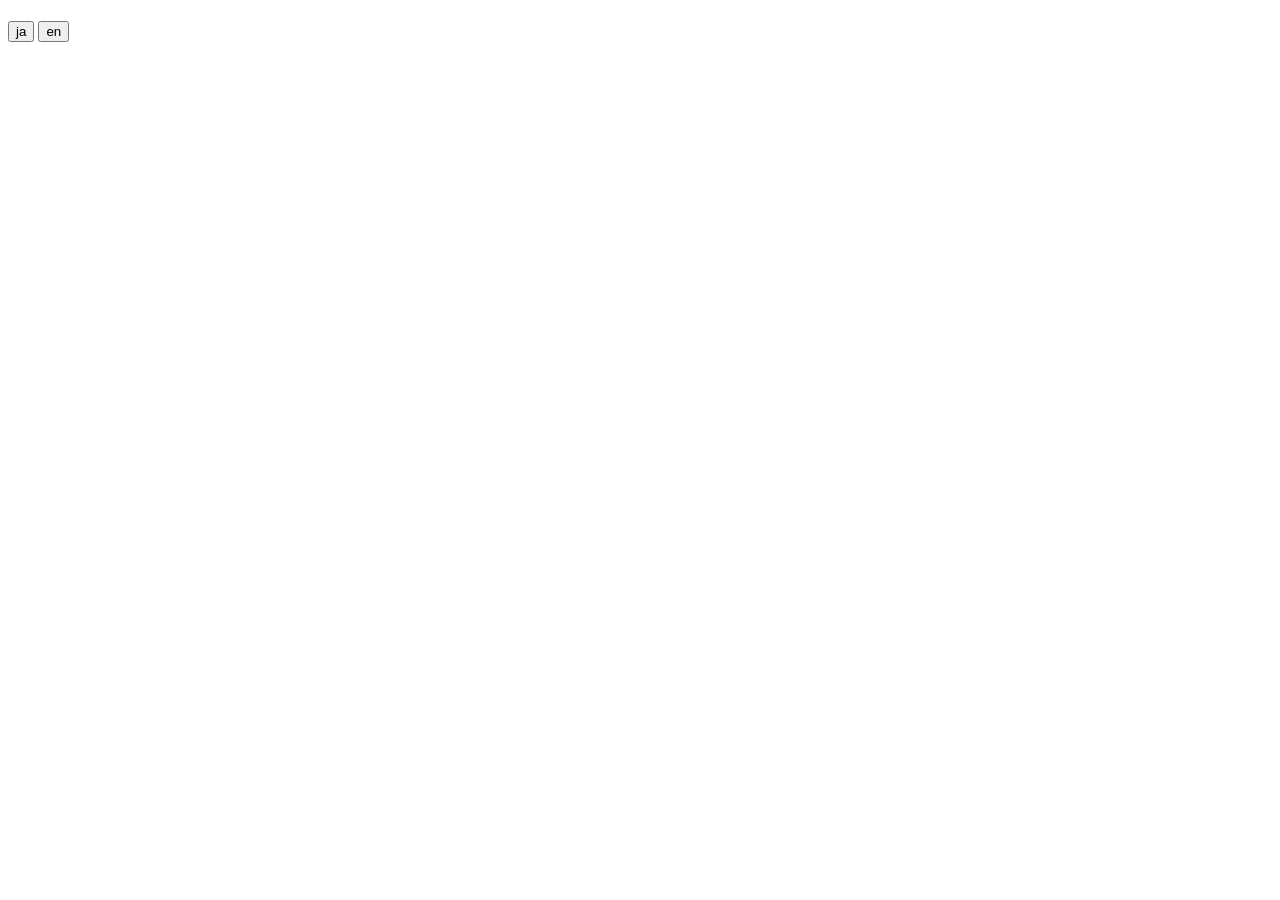
==== universe/index.html @ 4dca4ef3 "feat: add api part" ====
<!DOCTYPE html>
<html lang="en">
<head>
    <meta charset="UTF-8">
    <meta name="author" content="Kohrin Suzuki">
    <title data-i18n="title.universe"></title>


</head>

<body>
    <header>
        <h1 data-i18n="title.universe"></h1>
    </header>
    <nav>

    </nav>
    <main>
        <button onclick="setLanguage('ja')">ja</button>
        <button onclick="setLanguage('en')">en</button>
        <div id="wrapper">
            

        </div>
    </main>
    <footer>

    </footer>

    <script src="assets/js/language_setter.js"></script>
</body>
</html>
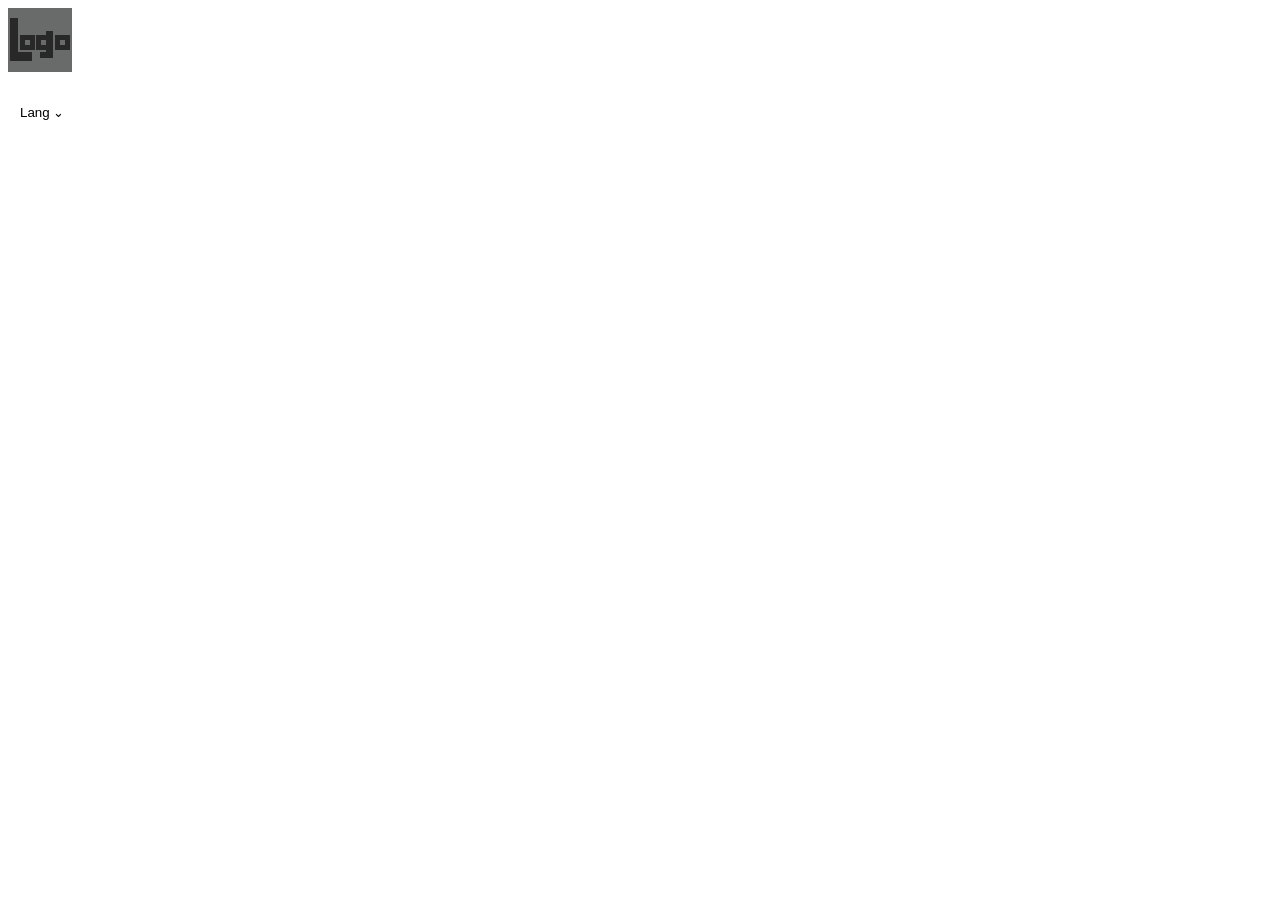
==== commit b8be89bc: "feat: add header section" ====
--- a/universe/index.html
+++ b/universe/index.html
@@ -5,28 +5,44 @@
     <meta name="author" content="Kohrin Suzuki">
     <title data-i18n="title.universe"></title>
 
+    <link rel="stylesheet" href="../assets/css/language_selector.css">
+</head>
+<body>
+    <div class="wrapper">
+        <header>
+            <image src="../assets/images/logo64.jpg" alt="Logo"></image>
+            <h1 data-i18n="site.name"></h1>
+            <div class="language-selector">
+                <button class="language-button" type="button">
+                    Lang
+                    <span>⌄</span>
+                </button>
+            
+                <div class="language-options">
+                    <button type="button" data-lang="ja">Japanese</button>
+                    <button type="button" data-lang="en">English</button>
+                </div>
+            </div>
+        </header>
+        <nav>
 
-</head>
+        </nav>
+        <main>
+            
+                <div id="history-container"></div>
+                <div id="scroll-trigger"></div>
+        
+        </main>
+        <footer>
 
-<body>
-    <header>
-        <h1 data-i18n="title.universe"></h1>
-    </header>
-    <nav>
+        </footer>
+    </div>
+    <template id="history-template">
 
-    </nav>
-    <main>
-        <button onclick="setLanguage('ja')">ja</button>
-        <button onclick="setLanguage('en')">en</button>
-        <div id="wrapper">
-            
+    </template>
 
-        </div>
-    </main>
-    <footer>
-
-    </footer>
-
-    <script src="assets/js/language_setter.js"></script>
+    <script type="module" src="../assets/js/universe.js"></script>
+    <script src="../assets/js/language_setter.js"></script>
+    <script src="../assets/js/language_selector_controller.js"></script>
 </body>
 </html>
--- a/assets/css/language_selector.css
+++ b/assets/css/language_selector.css
@@ -0,0 +1,41 @@
+.language-selector {
+    position: relative;
+    display: inline-block;
+}
+
+.language-button {
+    border: none;
+    background: none;
+    cursor: pointer;
+    padding: 8px 12px;
+}
+
+.language-options {
+    position: absolute;
+    top: 100%;
+    right: 0;
+
+    display: none;
+    min-width: 120px;
+
+    background: white;
+    border: 1px solid #ddd;
+    border-radius: 6px;
+}
+
+.language-selector.open .language-options {
+    display: flex;
+    flex-direction: column;
+}
+
+.language-options button {
+    border: none;
+    background: none;
+    text-align: left;
+    padding: 8px 12px;
+    cursor: pointer;
+}
+
+.language-options button:hover {
+    background: #f2f2f2;
+}
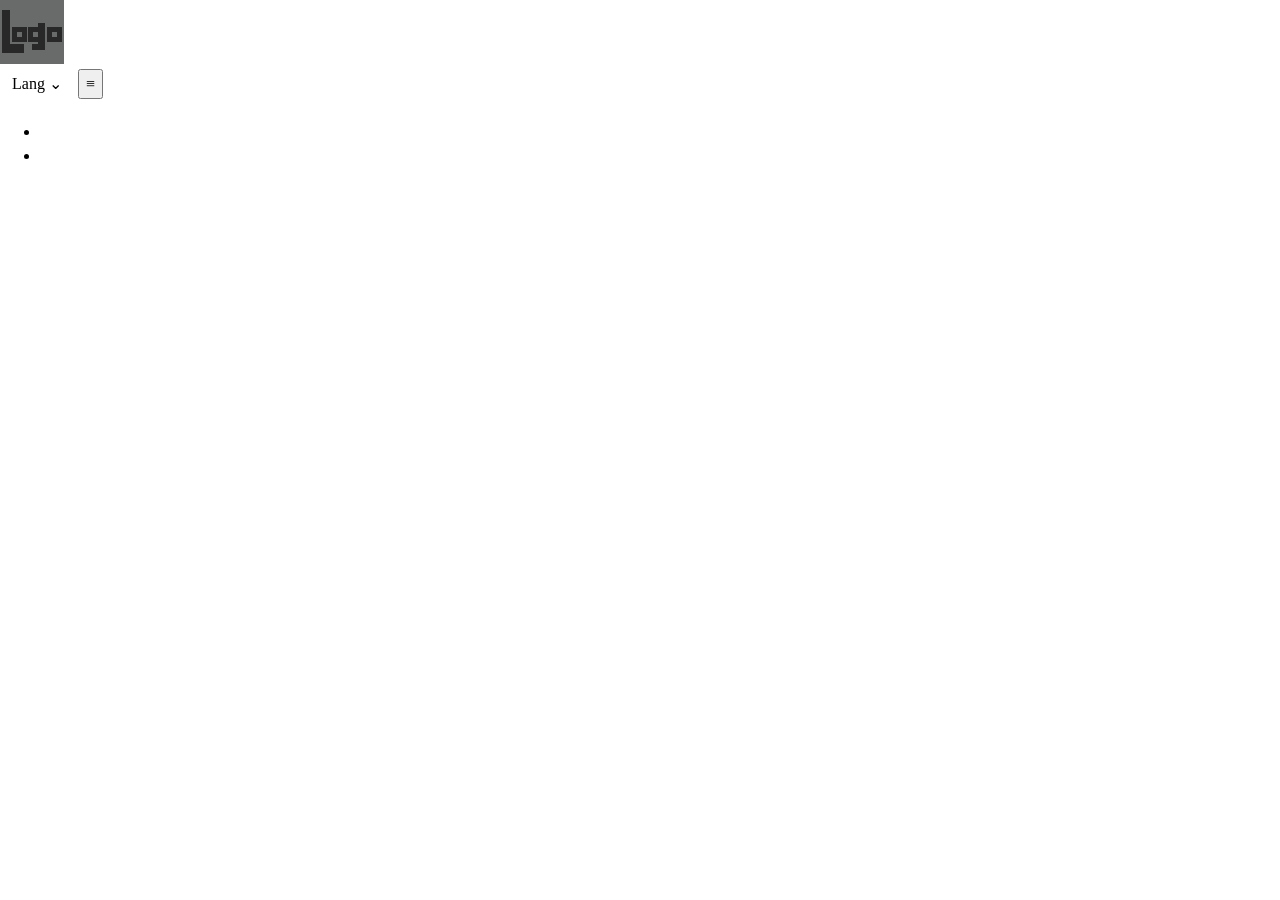
==== commit 8fd34476: "feat: add nav section" ====
--- a/universe/index.html
+++ b/universe/index.html
@@ -5,6 +5,9 @@
     <meta name="author" content="Kohrin Suzuki">
     <title data-i18n="title.universe"></title>
 
+    <link rel="stylesheet" href="../assets/css/reset.css">
+    <link rel="stylesheet" href="../assets/css/site_color.css">
+    
     <link rel="stylesheet" href="../assets/css/language_selector.css">
 </head>
 <body>
@@ -23,9 +26,15 @@
                     <button type="button" data-lang="en">English</button>
                 </div>
             </div>
+            <button class="navigation-button" type="button">
+                ≡
+            </button>
         </header>
         <nav>
-
+            <ul>
+                <li><a href="../index.html" data-i18n="page.home"></a></li>
+                <li><a href="#" data-i18n="page.universe"></a></li>
+            </ul>
         </nav>
         <main>
             
--- a/assets/css/site_color.css
+++ b/assets/css/site_color.css
@@ -0,0 +1,19 @@
+/* =========================
+   Define basic colors in site
+   ========================= */
+
+:root {
+    --white: hsl(0, 0, 100); 
+    --gray-light: hsl(0, 0%, 75%);
+    --gray-midium: hsl(0, 0%, 50%);
+    --gray-dark: hsl(0, 0%, 25%);
+    --black: hsl(0, 0, 0);
+
+    --main-color: hsl(180, 47, 56);
+    --main-color-hilight: hsl(180, 47, 93);
+    --main-color-shade: hsl(180, 47, 28);
+    --main-color-text: var(--white);
+
+    --main-color-accent: hsl(355, 59, 54);
+    --main-color-accent-text: var(--white);
+}
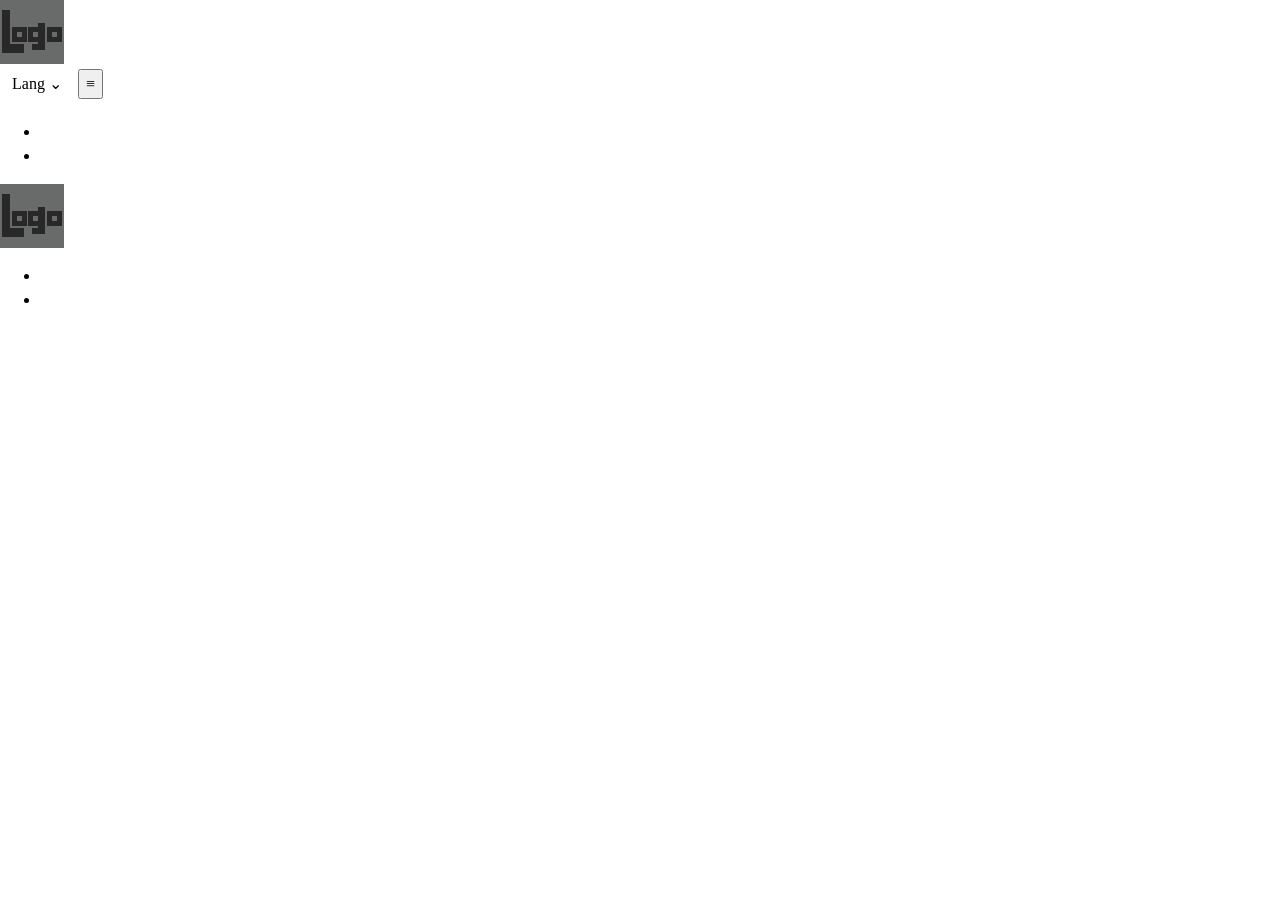
==== commit d8fda326: "feat: add footer section" ====
--- a/universe/index.html
+++ b/universe/index.html
@@ -37,13 +37,19 @@
             </ul>
         </nav>
         <main>
-            
-                <div id="history-container"></div>
-                <div id="scroll-trigger"></div>
-        
+            <div id="history-container"></div>
+            <div id="scroll-trigger"></div>
         </main>
         <footer>
-
+            <section>
+                <image src="../assets/images/logo64.jpg" alt="Logo"></image>
+                <h1 data-i18n="site.name"></h1>
+            </section>
+            <p data-i18n="copyright"></p>
+            <ul>
+                <li><a href="../index.html" data-i18n="page.home"></a></li>
+                <li><a href="#" data-i18n="page.universe"></a></li>
+            </ul>
         </footer>
     </div>
     <template id="history-template">
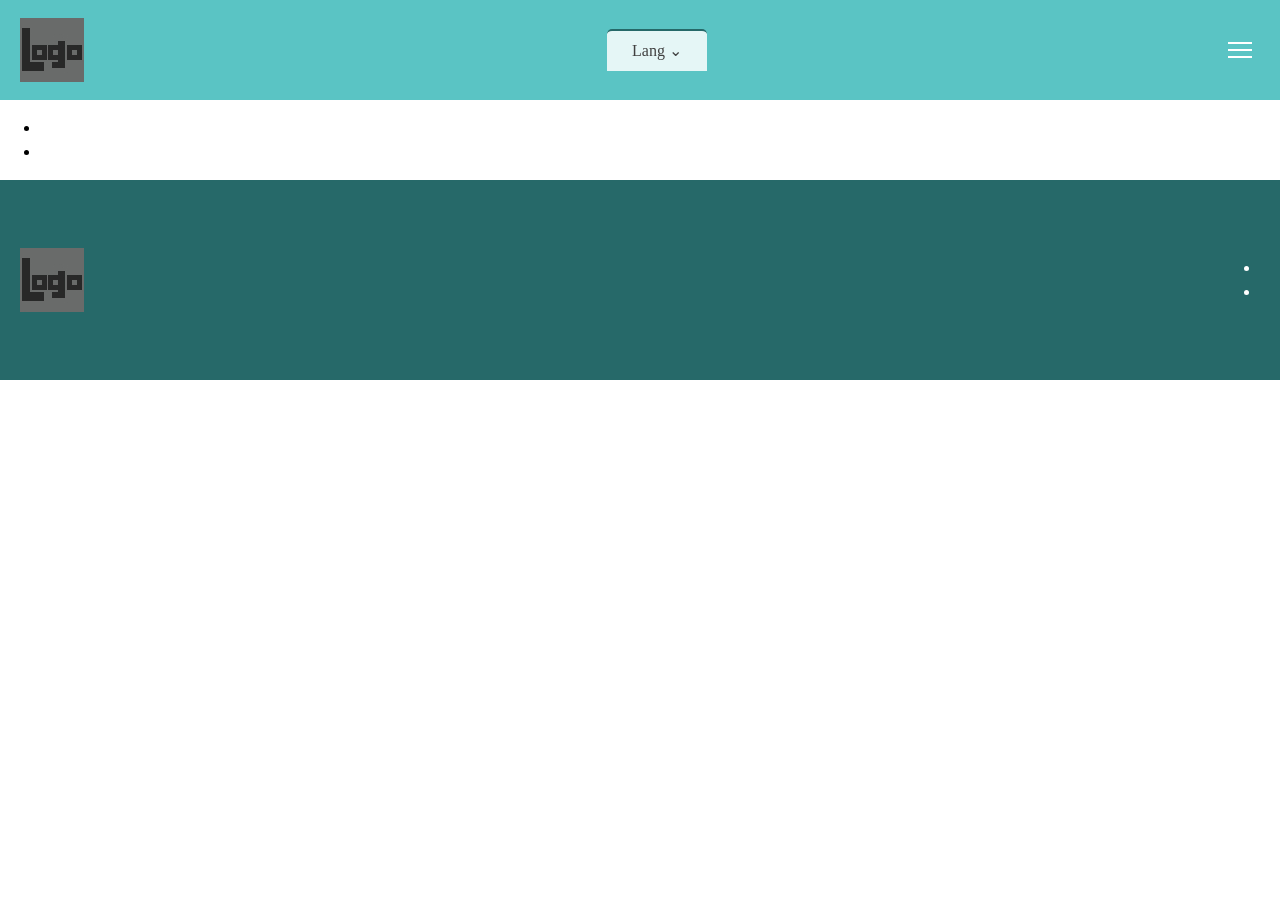
==== commit e694e4a9: "wop" ====
--- a/universe/index.html
+++ b/universe/index.html
@@ -2,56 +2,57 @@
 <html lang="en">
 <head>
     <meta charset="UTF-8">
-    <meta name="author" content="Kohrin Suzuki">
+    <meta name="author" content="Coco-K">
     <title data-i18n="title.universe"></title>
 
     <link rel="stylesheet" href="../assets/css/reset.css">
-    <link rel="stylesheet" href="../assets/css/site_color.css">
-    
+    <link rel="stylesheet" href="../assets/css/variables.css">
+    <link rel="stylesheet" href="../assets/css/base.css">
     <link rel="stylesheet" href="../assets/css/language_selector.css">
 </head>
 <body>
-    <div class="wrapper">
-        <header>
+    <div class="wrapper hidden"></div>
+    <header>
+        <section class="logo-container">
             <image src="../assets/images/logo64.jpg" alt="Logo"></image>
             <h1 data-i18n="site.name"></h1>
-            <div class="language-selector">
-                <button class="language-button" type="button">
-                    Lang
-                    <span>⌄</span>
-                </button>
-            
-                <div class="language-options">
-                    <button type="button" data-lang="ja">Japanese</button>
-                    <button type="button" data-lang="en">English</button>
-                </div>
+        </section>
+        <div class="language-selector">
+            <button class="language-button" type="button">
+                Lang
+                <span>⌄</span>
+            </button>
+        
+            <div class="language-options">
+                <button type="button" data-lang="ja">Japanese</button>
+                <button type="button" data-lang="en">English</button>
             </div>
-            <button class="navigation-button" type="button">
-                ≡
-            </button>
-        </header>
-        <nav>
-            <ul>
-                <li><a href="../index.html" data-i18n="page.home"></a></li>
-                <li><a href="#" data-i18n="page.universe"></a></li>
-            </ul>
-        </nav>
-        <main>
-            <div id="history-container"></div>
-            <div id="scroll-trigger"></div>
-        </main>
-        <footer>
-            <section>
-                <image src="../assets/images/logo64.jpg" alt="Logo"></image>
-                <h1 data-i18n="site.name"></h1>
-            </section>
-            <p data-i18n="copyright"></p>
-            <ul>
-                <li><a href="../index.html" data-i18n="page.home"></a></li>
-                <li><a href="#" data-i18n="page.universe"></a></li>
-            </ul>
-        </footer>
-    </div>
+        </div>
+        <button class="navigation-button hamburger" type="button">
+            <span></span>
+        </button>
+    </header>
+    <nav>
+        <ul>
+            <li><a href="../index.html" data-i18n="page.home"></a></li>
+            <li><a href="#" data-i18n="page.universe"></a></li>
+        </ul>
+    </nav>
+    <main>
+        <div id="history-container"></div>
+        <div id="scroll-trigger"></div>
+    </main>
+    <footer>
+        <section class="logo-container">
+            <image src="../assets/images/logo64.jpg" alt="Logo"></image>
+            <h1 data-i18n="site.name"></h1>
+        </section>
+        <p data-i18n="copyright"></p>
+        <ul>
+            <li><a href="../index.html" data-i18n="page.home"></a></li>
+            <li><a href="#" data-i18n="page.universe"></a></li>
+        </ul>
+    </footer>
     <template id="history-template">
 
     </template>
--- a/assets/css/variables.css
+++ b/assets/css/variables.css
@@ -0,0 +1,19 @@
+/* =========================
+   Define basic colors in site
+   ========================= */
+
+:root {
+    --white: hsl(0, 0%, 100%); 
+    --gray-light: hsl(0, 0%, 75%);
+    --gray-midium: hsl(0, 0%, 50%);
+    --gray-dark: hsl(0, 0%, 25%);
+    --black: hsl(0, 0%, 0%);
+
+    --main-color: hsl(180, 47%, 56%);
+    --main-color-hilight: hsl(180, 47%, 93%);
+    --main-color-shade: hsl(180, 47%, 28%);
+    --main-color-text: var(--white);
+
+    --main-color-accent: hsl(355, 59%, 54%);
+    --main-color-accent-text: var(--white);
+}
--- a/assets/css/base.css
+++ b/assets/css/base.css
@@ -0,0 +1,83 @@
+/* =========================
+   Basic decolation
+   Required css:
+    variables.css
+   ========================= */
+
+header {
+    color: var(--main-color-text);
+    background-color: var(--main-color);
+    height: 100px;
+    padding: 10px 20px;
+
+    display: flex;
+    justify-content: space-between;
+    align-items: center;
+}
+
+main {
+    width: 100dvw;
+}
+
+footer {
+    color: var(--main-color-text);
+    background-color: var(--main-color-shade);
+    height: 200px;
+    padding: 20px;
+    margin-top: auto;
+
+    display: flex;
+    justify-content: space-between;
+    align-items: center;
+}
+
+.wrapper {
+    position: absolute;
+    height: 100dvh;
+    width: 100dvw;
+}
+
+.hidden {
+    display: none;
+}
+
+section.logo-container {
+
+    display: flex;
+    flex-direction: row;
+    align-items: center;
+    gap: 10px;
+}
+
+.hamburger {
+    width: 40px;
+    height: 40px;
+    padding: 0;
+    border: none;
+    background: transparent;
+    cursor: pointer;
+
+    display: grid;
+    place-items: center;
+}
+
+.hamburger span,
+.hamburger span::before,
+.hamburger span::after {
+    content: "";
+    display: block;
+
+    width: 24px;
+    height: 2px;
+    background: var(--main-color-text);
+
+    position: absolute;
+}
+
+.hamburger span::before {
+    transform: translateY(-7px);
+}
+
+.hamburger span::after {
+    transform: translateY(7px);
+}
--- a/assets/css/language_selector.css
+++ b/assets/css/language_selector.css
@@ -5,9 +5,13 @@
 
 .language-button {
     border: none;
-    background: none;
+    border-top: 2px solid var(--main-color-shade);
+    background: var(--main-color-hilight);
+    color: var(--gray-dark);
+    border-radius: 5px 5px 0px 0px;
     cursor: pointer;
     padding: 8px 12px;
+    width: 100px;
 }
 
 .language-options {
@@ -16,7 +20,7 @@
     right: 0;
 
     display: none;
-    min-width: 120px;
+    width: 100px;
 
     background: white;
     border: 1px solid #ddd;
